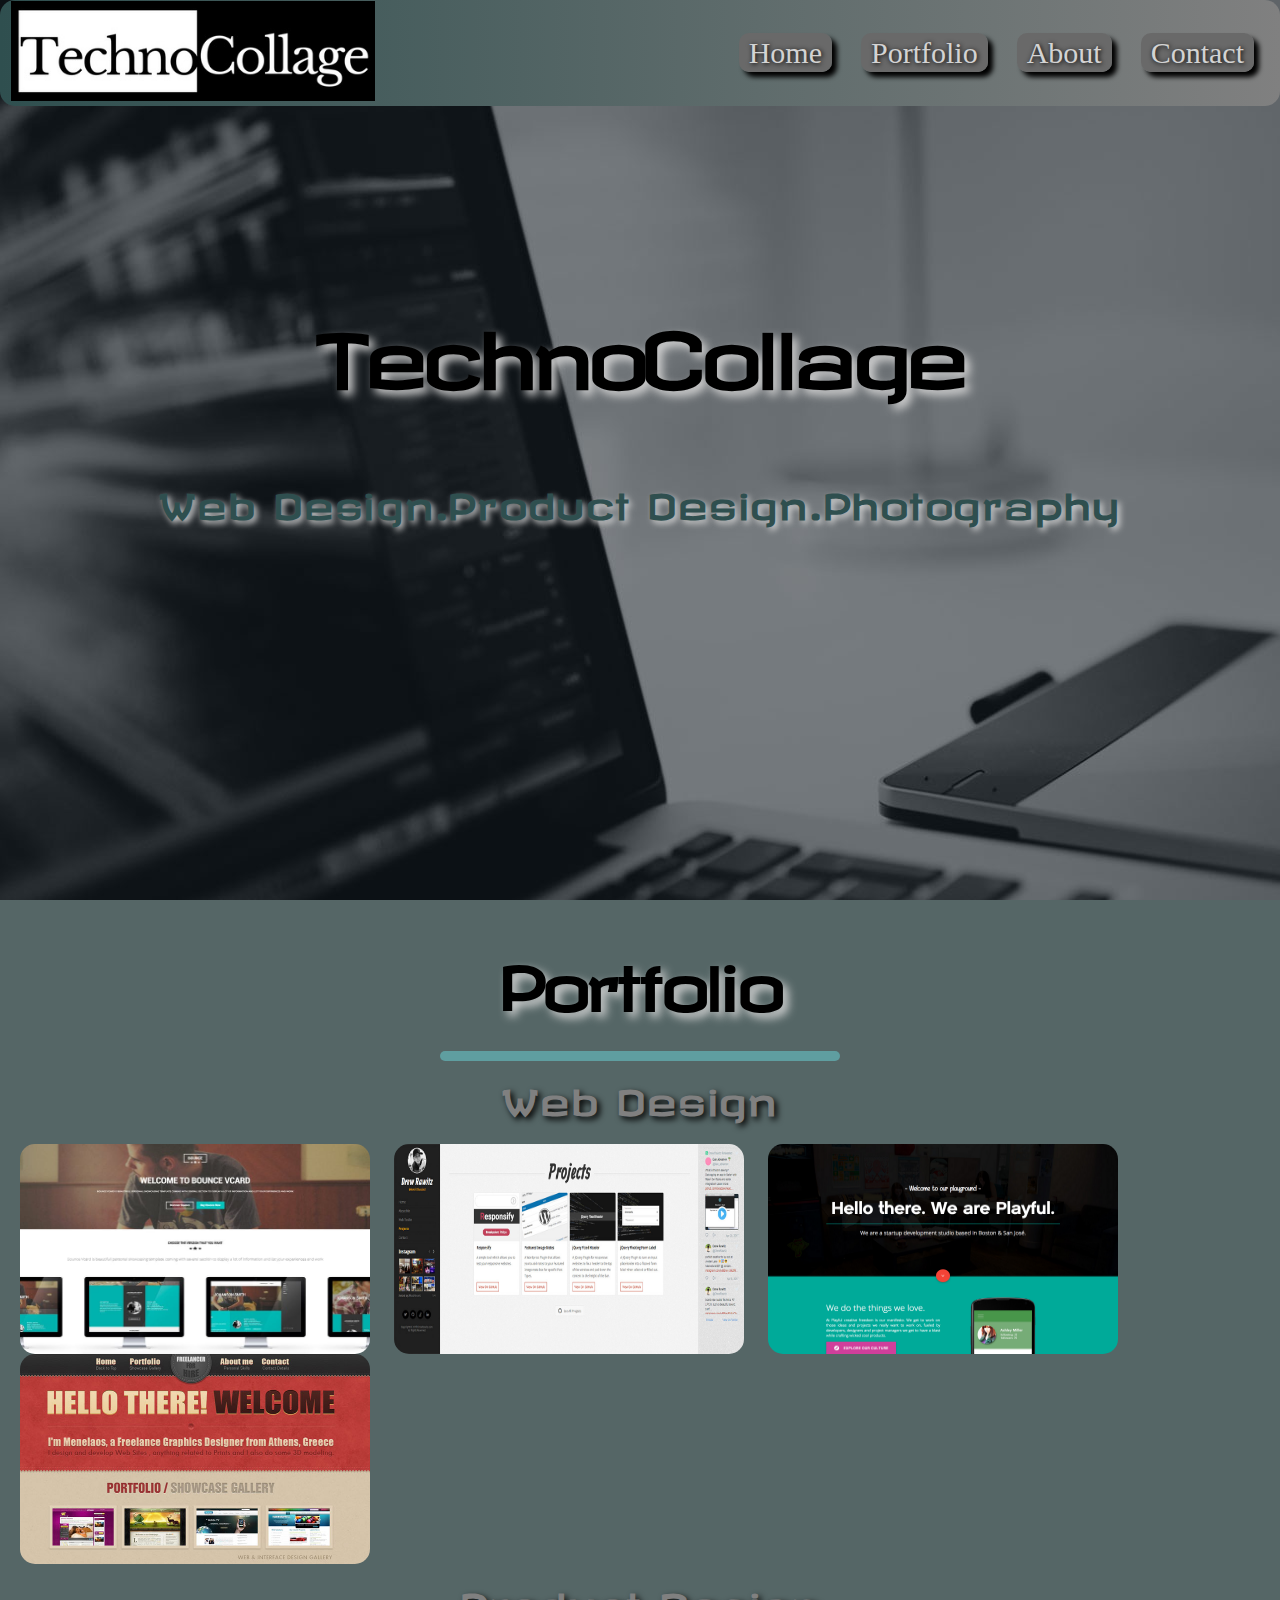
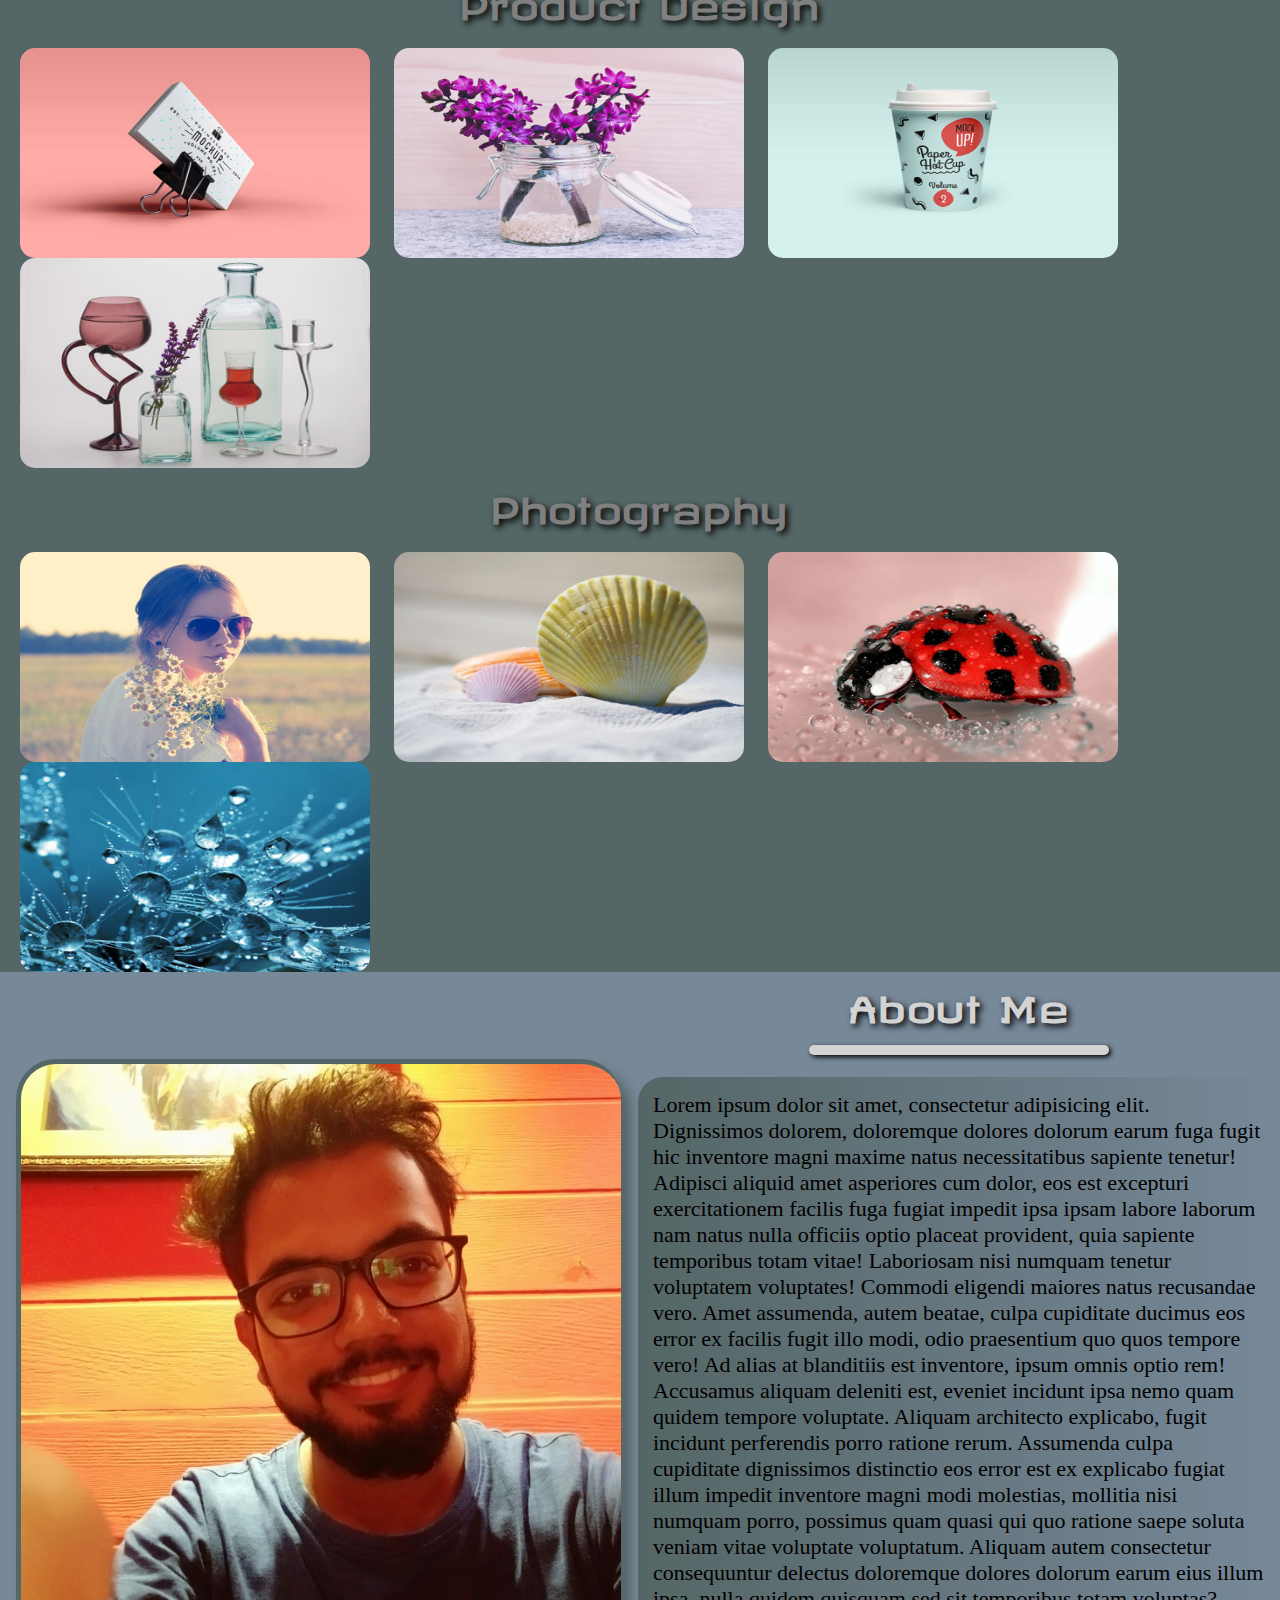
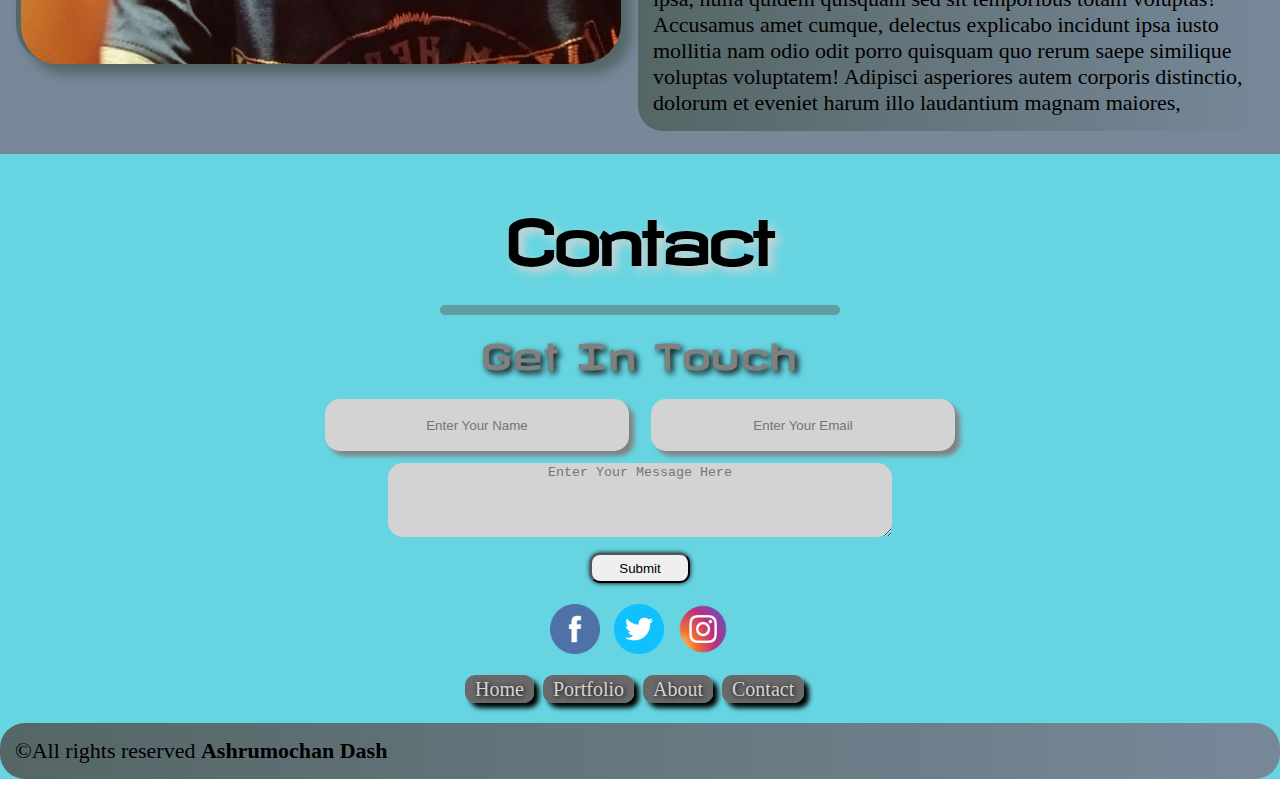
==== project1/index.html @ 0e2d67d5 "Add files via upload" ====
<!DOCTYPE html>
<html>
    <head>
        <title>Portfolio</title>
        <link rel="icon" href="img/logo.jpg">
        <link href="https://fonts.googleapis.com/css?family=Revalia" rel="stylesheet">
        <link rel="stylesheet" href="style.css">
    </head>
    <body>
        <div class="intro">
            <header>
                <table>
                    <tr>
                        <td>
                            <img src="img/img.png" style="height: 100px; margin-left: 10px;">
                        </td>
                        <td style="text-align: right;">
                            <ul style="float: right;">
                                <a href="#home"><li id="nav">Home</li></a>
                                <a href="#portfolio"><li id="nav">Portfolio</li></a>
                                <a href="#about"><li id="nav">About</li></a>
                                <a href="#contact"><li id="nav">Contact</li></a>
                            </ul>
                        </td>
                    </tr>
                </table>
            </header>
            <a id="home"><h1 class="hero">TechnoCollage</h1></a>
            <h3 class="sub">Web Design.Product Design.Photography</h3>
        </div>
        <div class="port">
            <a id="portfolio"><h1 class="hero" id="hero2">Portfolio</h1></a>
            <hr>
            <h2 id="sub2">Web Design</h2>
                <img src="img/1.jpg" class="gal" align="center">
                <img src="img/2.jpg" class="gal" align="center">
                <img src="img/3.png" class="gal" align="center">
                <img src="img/4.jpg" class="gal" align="center">
            <h2 id="sub2">Product Design</h2>
                <img src="img/portfolio/03-small.jpg" class="gal" align="center">
                <img src="img/portfolio/09-small.jpg" class="gal" align="center">
                <img src="img/portfolio/11-small.jpg" class="gal" align="center">
                <img src="img/portfolio/12-small.jpg" class="gal" align="center">
            <h2 id="sub2">Photography</h2>
            <img src="img/portfolio/04-small.jpg" class="gal" align="center">
            <img src="img/portfolio/06-small.jpg" class="gal" align="center">
            <img src="img/portfolio/07-small.jpg" class="gal" align="center">
            <img src="img/portfolio/08-small.jpg" class="gal" align="center">
        </div>
        <div class="abt">
            <table>
                <tr>
                    <td><img src="img/dp.jpg" height="600px" width="600px" id="ad"></td>
                    <td colspan="2"><a id="about"><h1 id="me">About Me</h1></a><hr id="mhr"><p>Lorem ipsum dolor sit amet, consectetur adipisicing elit. Dignissimos dolorem, doloremque dolores dolorum earum fuga fugit hic inventore magni maxime natus necessitatibus sapiente tenetur! Adipisci aliquid amet asperiores cum dolor, eos est excepturi exercitationem facilis fuga fugiat impedit ipsa ipsam labore laborum nam natus nulla officiis optio placeat provident, quia sapiente temporibus totam vitae! Laboriosam nisi numquam tenetur voluptatem voluptates! Commodi eligendi maiores natus recusandae vero. Amet assumenda, autem beatae, culpa cupiditate ducimus eos error ex facilis fugit illo modi, odio praesentium quo quos tempore vero! Ad alias at blanditiis est inventore, ipsum omnis optio rem! Accusamus aliquam deleniti est, eveniet incidunt ipsa nemo quam quidem tempore voluptate. Aliquam architecto explicabo, fugit incidunt perferendis porro ratione rerum. Assumenda culpa cupiditate dignissimos distinctio eos error est ex explicabo fugiat illum impedit inventore magni modi molestias, mollitia nisi numquam porro, possimus quam quasi qui quo ratione saepe soluta veniam vitae voluptate voluptatum. Aliquam autem consectetur consequuntur delectus doloremque dolores dolorum earum eius illum ipsa, nulla quidem quisquam sed sit temporibus totam voluptas? Accusamus amet cumque, delectus explicabo incidunt ipsa iusto mollitia nam odio odit porro quisquam quo rerum saepe similique voluptas voluptatem! Adipisci asperiores autem corporis distinctio, dolorum et eveniet harum illo laudantium magnam maiores,</p></td>
                </tr>
            </table>
        </div>
        <div class="contact">
            <a id="contact"><h1 class="hero" id="hero2">Contact</h1></a>
            <hr>
            <h2 id="sub2">Get In Touch</h2>
            <table id="contact">
                <tr>
                    <td> <input type="text" placeholder="Enter Your Name" style="float:right;height: 50px; width: 300px; background-color: lightgray; border: none; border-radius: 15px; text-align: center; margin-right: 10px; box-shadow: 5px 5px 5px gray;"></td>
                    <td> <input type="email" placeholder="Enter Your Email" style="height: 50px; width: 300px; background-color: lightgray; border: none; border-radius: 15px; text-align: center; margin-left: 10px; box-shadow: 5px 5px 5px gray;"></td>
                </tr>
                <tr align="center">
                    <td colspan="2"><textarea placeholder="Enter Your Message Here" style="height: 70px; width: 500px; background-color: lightgray; border: none; border-radius: 15px; text-align: center; margin-top: 10px;"></textarea></td>
                </tr>
                <tr align="center">
                    <td colspan="2"><input type="submit" style="height: 30px; width: 100px; border-radius: 10px; box-shadow: 0px 0px 5px black; margin-top: 10px;"></td>
                </tr>
            </table>
            <div class="social_div">
                <a href="https://www.facebook.com/ashru.much.on" target="_blank"><img src="img/facebook_circle-512.png" class="social"></a>
                <a href="https://twitter.com/ashrumochan45" target="_blank"><img src="img/Twitterbird-logo.png" class="social" style="margin-left: 10px;"></a>
                <a href="https://www.instagram.com/le_garcon_mysterieux/" target="_blank"><img src="img/instagram-logo-round-3.png" class="social"style="margin-left: 10px;"></a>
            </div>
            <div class="menu">
            <a href="#home" id="nav2">Home</a>
            <a href="#portfolio" id="nav2">Portfolio</a>
            <a href="#about" id="nav2">About</a>
            <a href="#contact" id="nav2">Contact</a>
            </div>
            <footer>
                <p>&copy;All rights reserved <b>Ashrumochan Dash</b></p>
            </footer>
        </div>
    </body>
</html>
---- project1/style.css ----
body{
    margin: 0;
    padding: 0;
    font-family: Corbel,cursive;
}
header{
    background: linear-gradient(to right,darkslategray,gray);
    padding: 0px;
    border-radius: 15px;
}
table{
    width: 100%;
    margin-top: 0;
    padding-top: 0;
    border-collapse: collapse;
    border: none;
}
ul li{
    display: inline;
}
a{
    color: inherit;
    text-decoration: none;
}
p{
    font-size: 22px;
    background: linear-gradient(to right,#556666,lightslategray);
    padding: 15px;
    border-radius: 25px;
}
hr{
    height: 10px;
    width: 400px;
    margin: auto;
    background-color: cadetblue;
    border: none;
    border-radius: 10px;
}
#nav{
    margin-right: 25px;
    margin-bottom: 15px;
    padding-left: 10px;
    padding-right: 10px;
    padding-top: 3px;
    padding-bottom: 3px;
    font-size: 30px;
    color: lightgray;
    background-color: dimgray;
    border-radius: 10px;
    box-shadow: 5px 5px 5px black;
    text-shadow: 1px 1px 5px black;
}
.intro{
    background: url("img/intro-bg.jpg");
    height: 900px;
}
.hero {
    padding-top: 15%;
    color: black;
    text-shadow: 5px 5px 10px lightgray;
    margin-top: 0;
    text-align: center;
    font-size: 75px;
    letter-spacing: -.05em;
    line-height: 1.2em;
    font-family: 'Revalia', cursive;
}
.sub{
    padding-top: 3%;
    color: darkslategray;
    text-shadow: 3px 3px 6px lightgray;
    margin-top: 0;
    text-align: center;
    font-size: 35px;
    letter-spacing: .05em;
    line-height: 1.2em;
    font-family: 'Revalia', cursive;
}
.port{
    background-color: #556666;
}
#hero2{
    padding-top: 3%;
    font-size: 60px;
}
#sub2{
    padding-top: 1%;
    color: gray;
    text-shadow: 3px 3px 6px black;
    margin-top: 0;
    text-align: center;
    font-size: 35px;
    letter-spacing: .05em;
    line-height: 1.2em;
    font-family: 'Revalia', cursive;
}
.gal{
    width: 350px;
    height: 210px;
    margin-left: 20px;
    border-radius: 15px;
}
.abt{
    background-color: lightslategray;
}
#me{
    padding-top: 1%;
    color: lightgray;
    text-shadow: 3px 3px 6px black;
    margin-top: 0;
    text-align: center;
    font-size: 35px;
    letter-spacing: .05em;
    line-height: 1.2em;
    font-family: 'Revalia', cursive;
}
#mhr{
    width: 300px;
    background-color: lightgray;
    box-shadow: 2px 2px 5px black;
}
#ad{
    margin-left: 15px;
    margin-right: 15px;
    margin-top: 0px;
    border-radius: 40px;
    box-shadow: 10px 10px 12px #556666;
    border-top: 5px solid #556666;
    border-left: 5px solid #556666;
}
.contact{
    background-color: #67D5E1;
}
.social{
    height: 50px;
    width: 50px;
}
.social_div{
    padding: 20px;
    width: 180px;
    margin: auto;
}
.menu{
    width: 350px;
    margin: auto;
}
#nav2{
    margin-right: 5px;
    /*margin-bottom: 5px;*/
    padding-left: 10px;
    padding-right: 10px;
    padding-top: 3px;
    padding-bottom: 3px;
    font-size: 20px;
    color: lightgray;
    background-color: dimgray;
    border-radius: 10px;
    box-shadow: 5px 5px 5px black;
    text-shadow: 1px 1px 5px black;
}
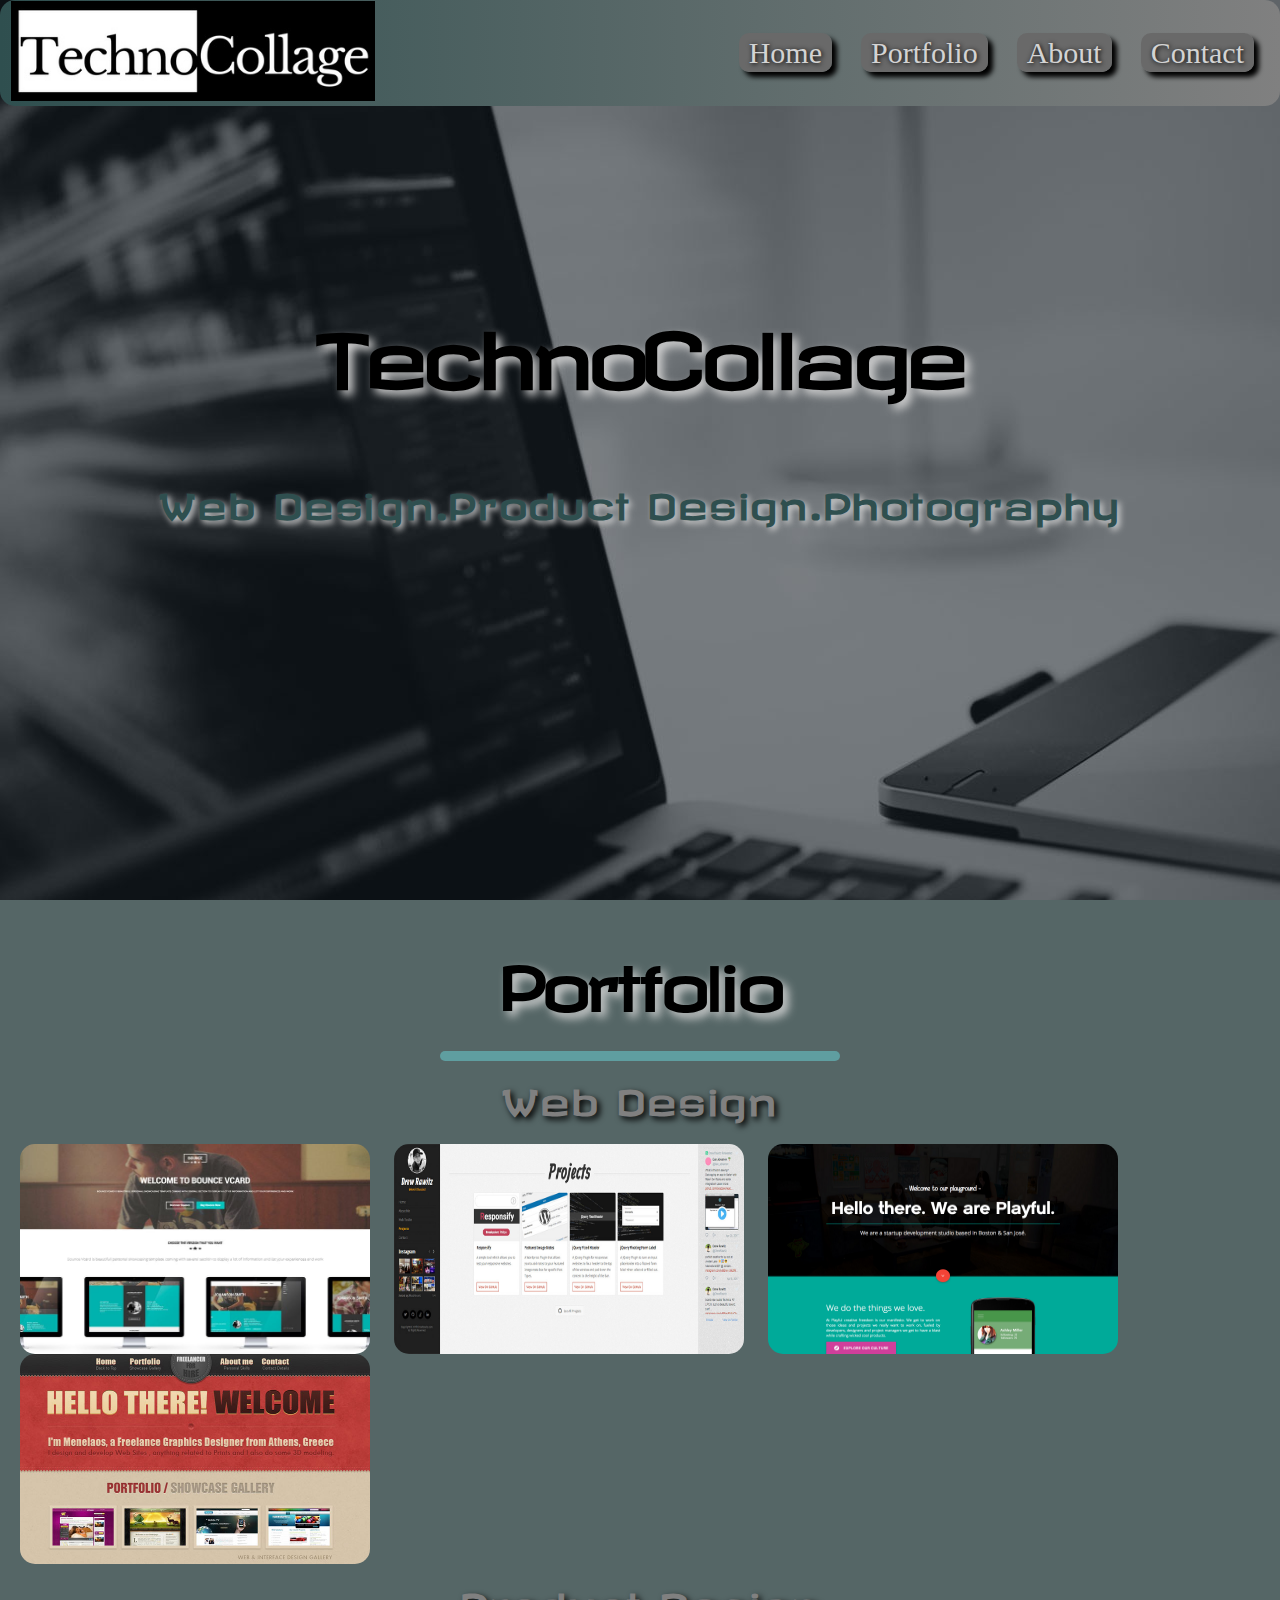
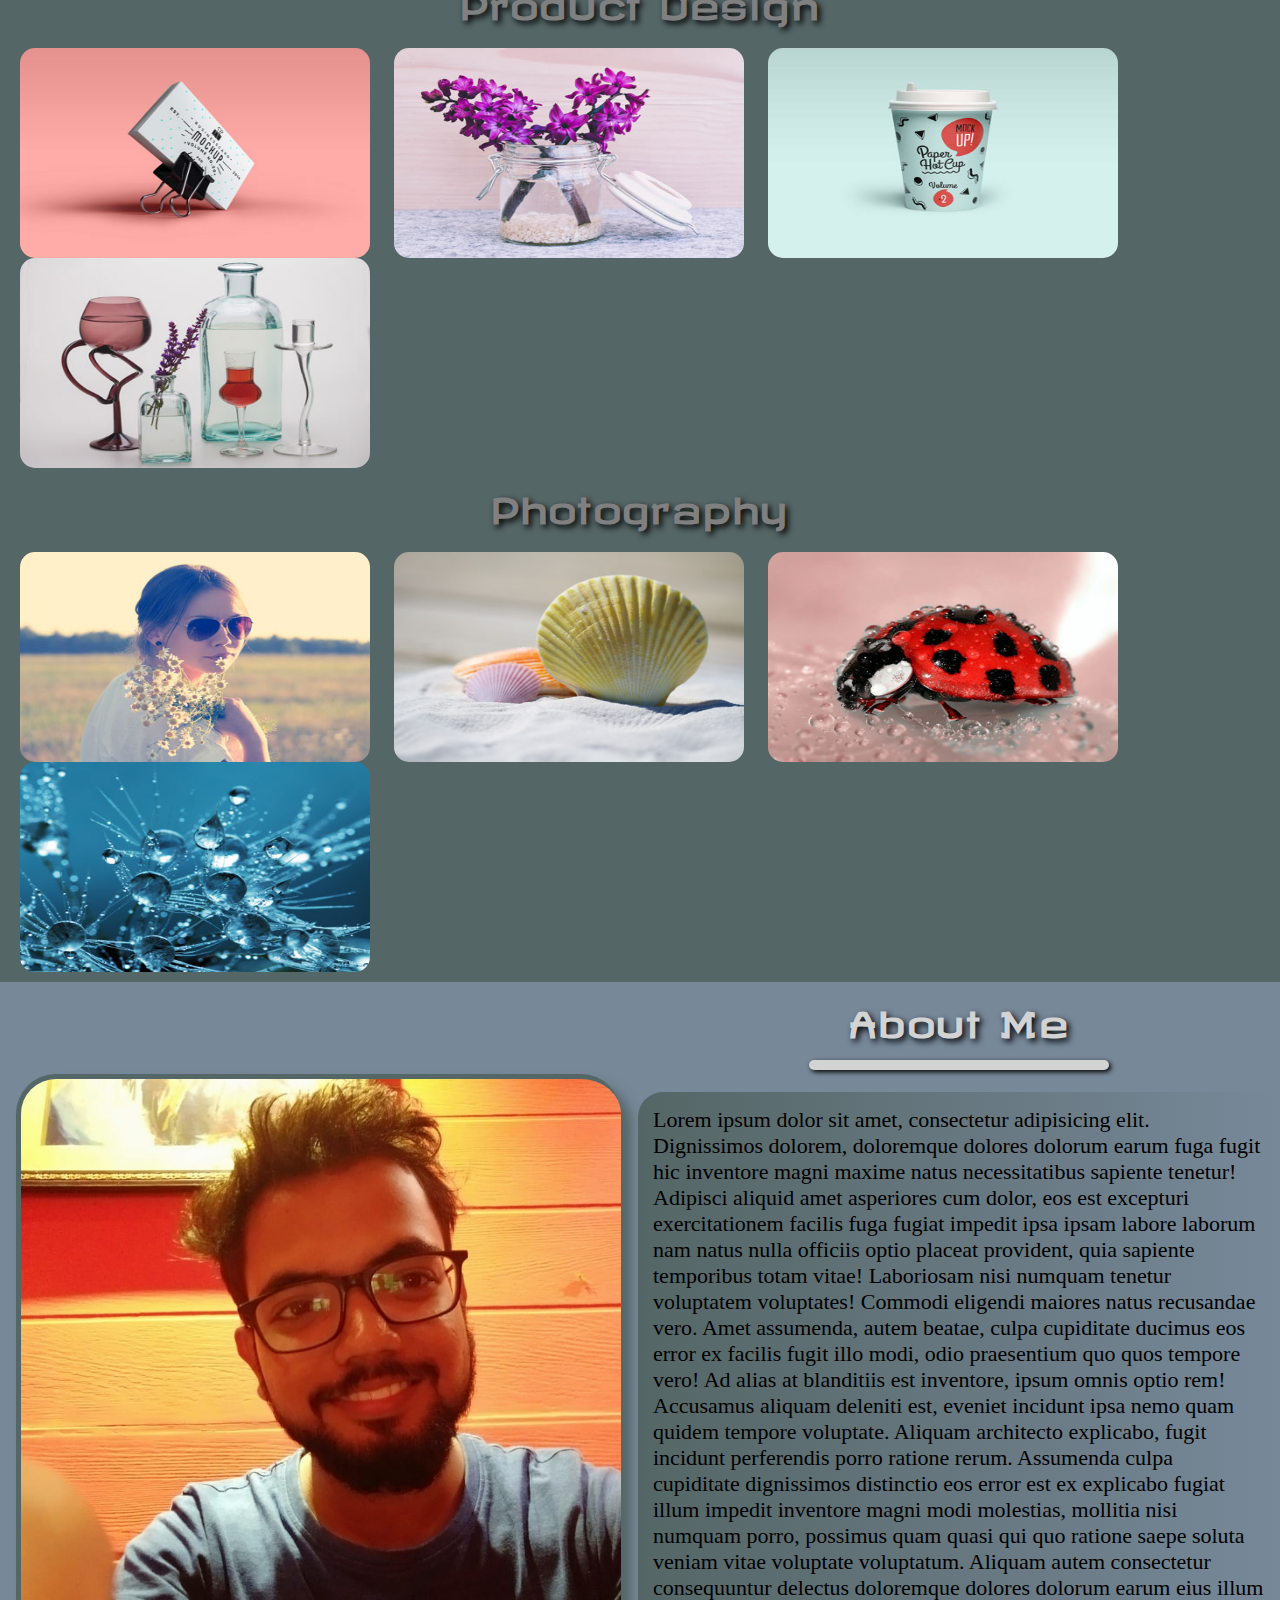
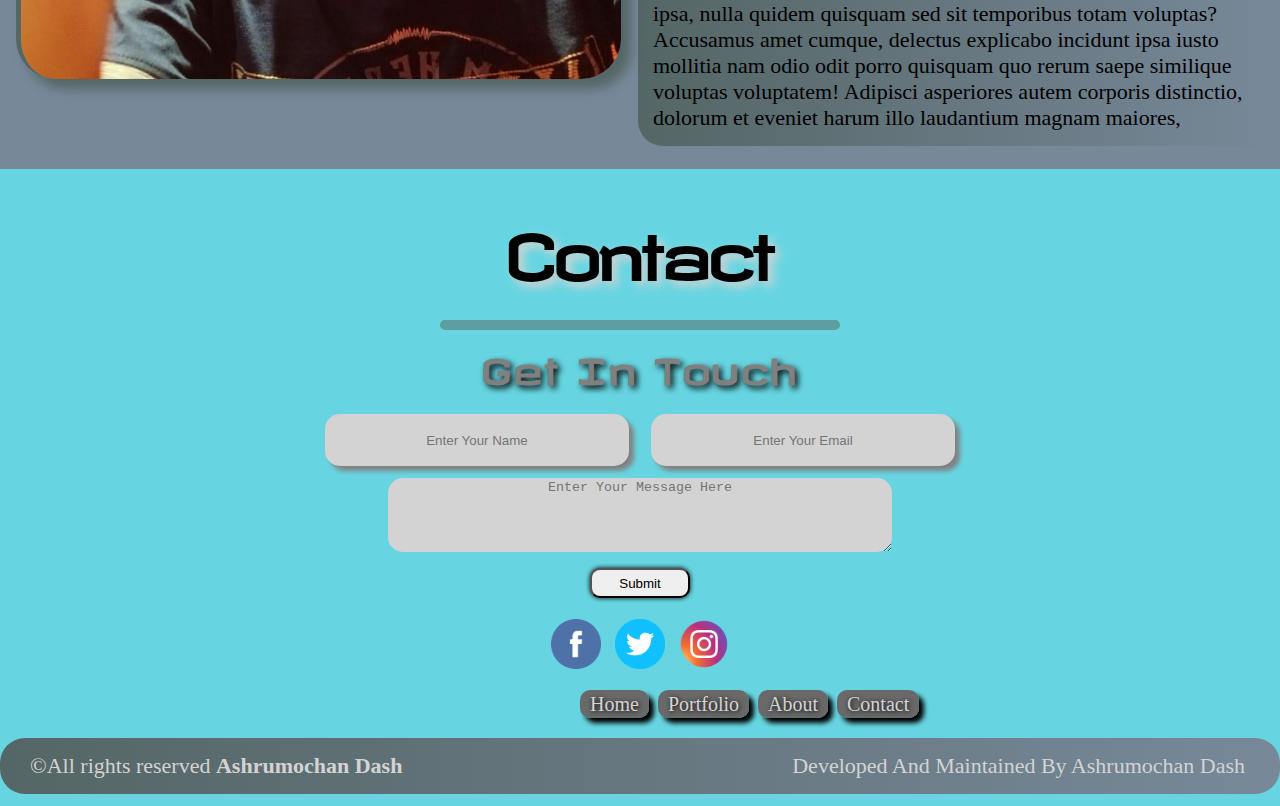
==== commit 1e36e0a4: "Add files via upload" ====
--- a/project1/index.html
+++ b/project1/index.html
@@ -16,10 +16,10 @@
                         </td>
                         <td style="text-align: right;">
                             <ul style="float: right;">
-                                <a href="#home"><li id="nav">Home</li></a>
-                                <a href="#portfolio"><li id="nav">Portfolio</li></a>
-                                <a href="#about"><li id="nav">About</li></a>
-                                <a href="#contact"><li id="nav">Contact</li></a>
+                                <a href="#home"><li class="nav">Home</li></a>
+                                <a href="#portfolio"><li class="nav">Portfolio</li></a>
+                                <a href="#about"><li class="nav">About</li></a>
+                                <a href="#contact"><li class="nav">Contact</li></a>
                             </ul>
                         </td>
                     </tr>
@@ -31,17 +31,17 @@
         <div class="port">
             <a id="portfolio"><h1 class="hero" id="hero2">Portfolio</h1></a>
             <hr>
-            <h2 id="sub2">Web Design</h2>
+            <h2 class="sub2">Web Design</h2>
                 <img src="img/1.jpg" class="gal" align="center">
                 <img src="img/2.jpg" class="gal" align="center">
                 <img src="img/3.png" class="gal" align="center">
                 <img src="img/4.jpg" class="gal" align="center">
-            <h2 id="sub2">Product Design</h2>
+            <h2 class="sub2">Product Design</h2>
                 <img src="img/portfolio/03-small.jpg" class="gal" align="center">
                 <img src="img/portfolio/09-small.jpg" class="gal" align="center">
                 <img src="img/portfolio/11-small.jpg" class="gal" align="center">
                 <img src="img/portfolio/12-small.jpg" class="gal" align="center">
-            <h2 id="sub2">Photography</h2>
+            <h2 class="sub2">Photography</h2>
             <img src="img/portfolio/04-small.jpg" class="gal" align="center">
             <img src="img/portfolio/06-small.jpg" class="gal" align="center">
             <img src="img/portfolio/07-small.jpg" class="gal" align="center">
@@ -58,7 +58,7 @@
         <div class="contact">
             <a id="contact"><h1 class="hero" id="hero2">Contact</h1></a>
             <hr>
-            <h2 id="sub2">Get In Touch</h2>
+            <h2 class="sub2">Get In Touch</h2>
             <table id="contact">
                 <tr>
                     <td> <input type="text" placeholder="Enter Your Name" style="float:right;height: 50px; width: 300px; background-color: lightgray; border: none; border-radius: 15px; text-align: center; margin-right: 10px; box-shadow: 5px 5px 5px gray;"></td>
@@ -71,19 +71,21 @@
                     <td colspan="2"><input type="submit" style="height: 30px; width: 100px; border-radius: 10px; box-shadow: 0px 0px 5px black; margin-top: 10px;"></td>
                 </tr>
             </table>
-            <div class="social_div">
+            <div class="social_div" align="center">
                 <a href="https://www.facebook.com/ashru.much.on" target="_blank"><img src="img/facebook_circle-512.png" class="social"></a>
                 <a href="https://twitter.com/ashrumochan45" target="_blank"><img src="img/Twitterbird-logo.png" class="social" style="margin-left: 10px;"></a>
                 <a href="https://www.instagram.com/le_garcon_mysterieux/" target="_blank"><img src="img/instagram-logo-round-3.png" class="social"style="margin-left: 10px;"></a>
             </div>
             <div class="menu">
-            <a href="#home" id="nav2">Home</a>
-            <a href="#portfolio" id="nav2">Portfolio</a>
-            <a href="#about" id="nav2">About</a>
-            <a href="#contact" id="nav2">Contact</a>
+                <a href="#home" class="nav2">Home</a>
+                <a href="#portfolio" class="nav2">Portfolio</a>
+                <a href="#about" class="nav2">About</a>
+                <a href="#contact" class="nav2">Contact</a>
             </div>
             <footer>
-                <p>&copy;All rights reserved <b>Ashrumochan Dash</b></p>
+                <p style="padding-left: 30px;">&copy;All rights reserved <b>Ashrumochan Dash</b>
+                <span>Developed And Maintained By Ashrumochan Dash</span>
+                </p>
             </footer>
         </div>
     </body>
--- a/project1/style.css
+++ b/project1/style.css
@@ -1,4 +1,7 @@
-body{
+html{
+    scroll-behavior: smooth;
+}
+    body{
     margin: 0;
     padding: 0;
     font-family: Corbel,cursive;
@@ -36,13 +39,28 @@
     border: none;
     border-radius: 10px;
 }
-#nav{
+footer{
+    color: lightgray;
+}
+span{
+    float: right;
+    margin-right: 20px;
+}
+.nav:hover{
     margin-right: 25px;
     margin-bottom: 15px;
-    padding-left: 10px;
-    padding-right: 10px;
-    padding-top: 3px;
-    padding-bottom: 3px;
+    padding: 3px 10px 3px 10px;
+    font-size: 35px;
+    color: black;
+    background-color: dimgray;
+    border-radius: 10px;
+    box-shadow: 5px 5px 5px black;
+    text-shadow: 1px 1px 5px lightgray;
+}
+.nav{
+    margin-right: 25px;
+    margin-bottom: 15px;
+    padding: 3px 10px 3px 10px;
     font-size: 30px;
     color: lightgray;
     background-color: dimgray;
@@ -55,10 +73,10 @@
     height: 900px;
 }
 .hero {
+	margin-top: 0;
     padding-top: 15%;
     color: black;
     text-shadow: 5px 5px 10px lightgray;
-    margin-top: 0;
     text-align: center;
     font-size: 75px;
     letter-spacing: -.05em;
@@ -66,10 +84,10 @@
     font-family: 'Revalia', cursive;
 }
 .sub{
+    margin-top: 0;
     padding-top: 3%;
     color: darkslategray;
     text-shadow: 3px 3px 6px lightgray;
-    margin-top: 0;
     text-align: center;
     font-size: 35px;
     letter-spacing: .05em;
@@ -78,16 +96,13 @@
 }
 .port{
     background-color: #556666;
-}
-#hero2{
-    padding-top: 3%;
-    font-size: 60px;
-}
-#sub2{
+    padding-bottom: 10px;
+}
+.sub2{
+	margin-top: 0;
     padding-top: 1%;
     color: gray;
     text-shadow: 3px 3px 6px black;
-    margin-top: 0;
     text-align: center;
     font-size: 35px;
     letter-spacing: .05em;
@@ -100,8 +115,68 @@
     margin-left: 20px;
     border-radius: 15px;
 }
+.gal:hover{
+    width: 370px;
+    height: 230px;
+    margin-left: 20px;
+    border-radius: 15px;
+    border: 3px solid lightgray;
+    box-shadow: 0 0 20px black;
+}
 .abt{
     background-color: lightslategray;
+    padding-top: 5px;
+}
+.contact{
+    background-color: #67D5E1;
+    height: 637px;
+}
+.social{
+    height: 50px;
+    width: 50px;
+}
+.social:hover{
+    height: 60px;
+    width: 55px;
+    box-shadow: 0 0 5px black;
+    border-radius: 70px;
+    border: 3px solid lightgray;
+}
+.social_div{
+    padding: 20px;
+    width: 15%;
+    margin: auto;
+}
+.menu{
+    width: 375px;
+    margin: auto;
+    margin-left: 580px;
+}
+.nav2:hover{
+    margin-right: 5px;
+    /*margin-bottom: 5px;*/
+    padding: 3px 10px 3px 10px;
+    font-size: 25px;
+    color: black;
+    background-color: dimgray;
+    border-radius: 10px;
+    box-shadow: 5px 5px 5px black;
+    text-shadow: 1px 1px 5px lightgray;
+}
+.nav2{
+    margin-right: 5px;
+    /*margin-bottom: 5px;*/
+    padding: 3px 10px 3px 10px;
+    font-size: 20px;
+    color: lightgray;
+    background-color: dimgray;
+    border-radius: 10px;
+    box-shadow: 5px 5px 5px black;
+    text-shadow: 1px 1px 5px black;
+}
+#hero2{
+    padding-top: 3%;
+    font-size: 60px;
 }
 #me{
     padding-top: 1%;
@@ -127,34 +202,4 @@
     box-shadow: 10px 10px 12px #556666;
     border-top: 5px solid #556666;
     border-left: 5px solid #556666;
-}
-.contact{
-    background-color: #67D5E1;
-}
-.social{
-    height: 50px;
-    width: 50px;
-}
-.social_div{
-    padding: 20px;
-    width: 180px;
-    margin: auto;
-}
-.menu{
-    width: 350px;
-    margin: auto;
-}
-#nav2{
-    margin-right: 5px;
-    /*margin-bottom: 5px;*/
-    padding-left: 10px;
-    padding-right: 10px;
-    padding-top: 3px;
-    padding-bottom: 3px;
-    font-size: 20px;
-    color: lightgray;
-    background-color: dimgray;
-    border-radius: 10px;
-    box-shadow: 5px 5px 5px black;
-    text-shadow: 1px 1px 5px black;
 }